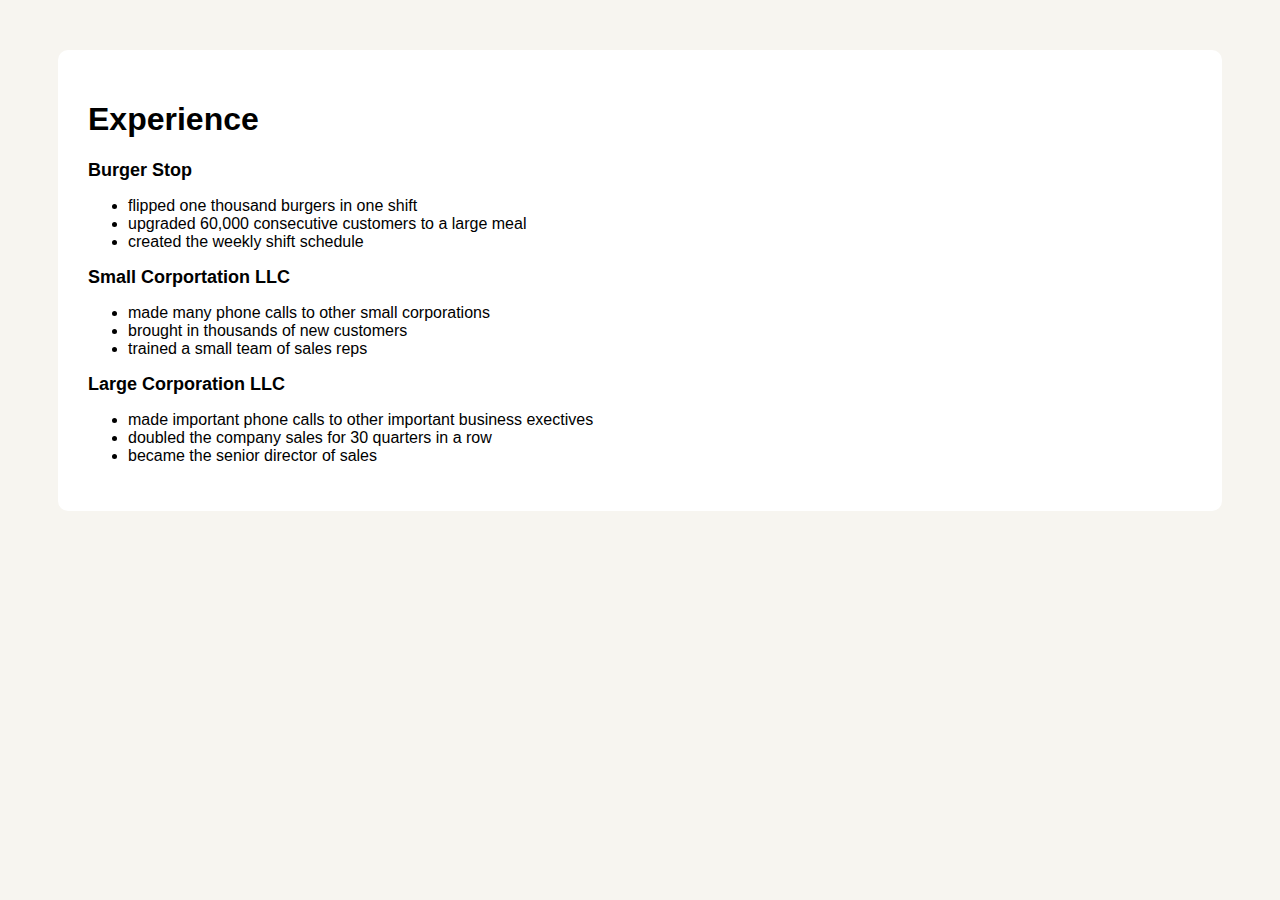
==== Experience.html @ bd2a07f5 "added page" ====
<!DOCTYPE html>
<html lang="en">
<head>
    <meta charset="UTF-8">
    <meta http-equiv="X-UA-Compatible" content="IE=edge">
    <meta name="viewport" content="width=device-width, initial-scale=1.0">
    <title>Experience</title>
    <link rel="stylesheet" href="Experience.css">
</head>

<body>
    <section>
        <h1>Experience</h1>
            <h2>Burger Stop</h2>
                <ul>
                    <li>flipped one thousand burgers in one shift</li>
                    <li>upgraded 60,000 consecutive customers to a large meal</li>
                    <li>created the weekly shift schedule</li>
                </ul>
            <h2>Small Corportation LLC</h2>
                <ul>
                    <li>made many phone calls to other small corporations</li>
                    <li>brought in thousands of new customers</li>
                    <li>trained a small team of sales reps</li>
                </ul>
            <h2>Large Corporation LLC</h2>
                <ul>
                    <li>made important phone calls to other important business exectives</li>
                    <li>doubled the company sales for 30 quarters in a row</li>
                    <li>became the senior director of sales</li>
                </ul>    
    </section>    
</body>
</html>
---- Experience.css ----
body {
    background-color: #f7f5f0;
    font-family: 'Roboto', sans-serif;

}

section {
    margin: 50px;;
    padding: 30px;
    background-color: #fff;
    border-radius: 10px;
    
}

h2 {
    font-size: 18px;
}
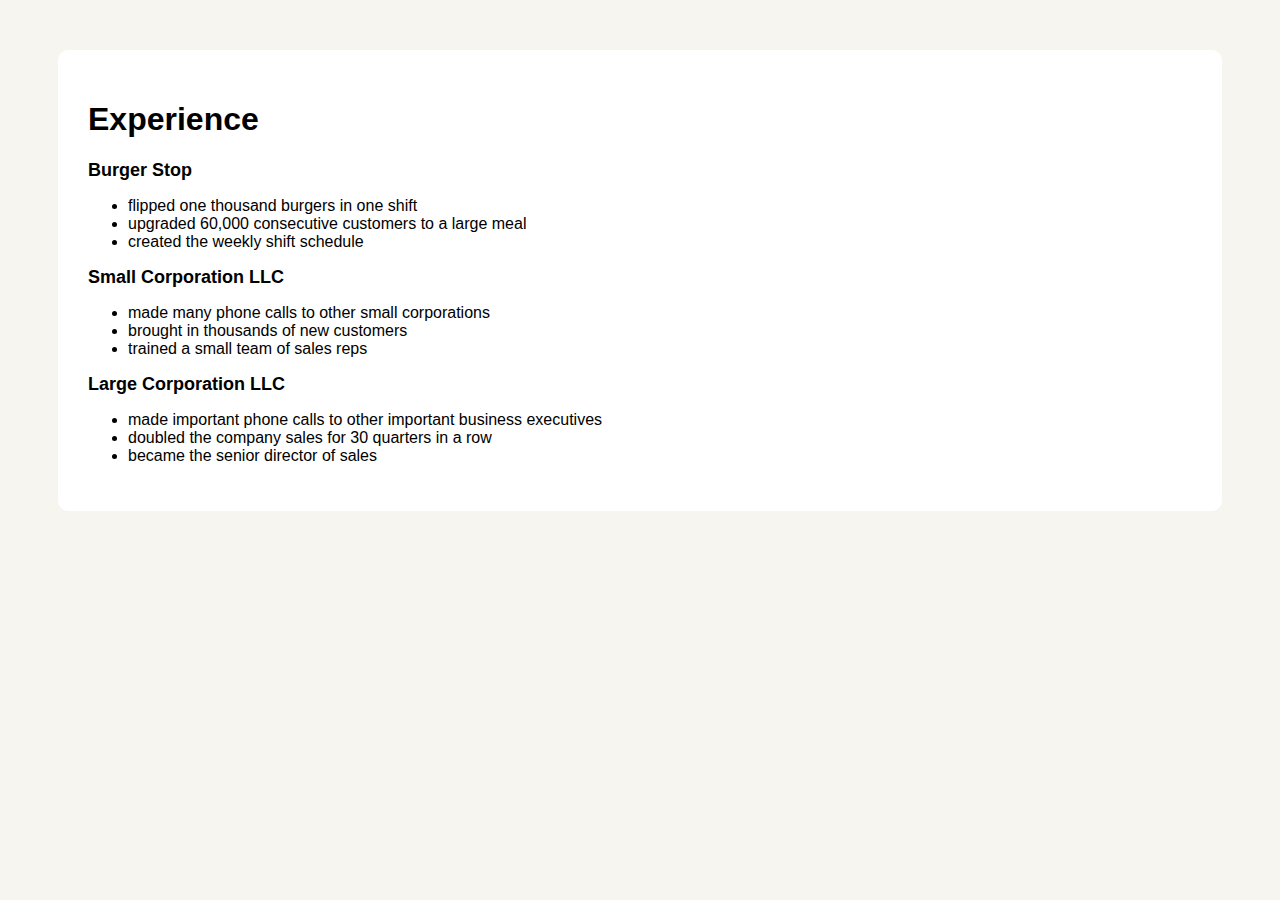
==== commit 81cf7a41: "edits" ====
--- a/Experience.html
+++ b/Experience.html
@@ -17,7 +17,7 @@
                     <li>upgraded 60,000 consecutive customers to a large meal</li>
                     <li>created the weekly shift schedule</li>
                 </ul>
-            <h2>Small Corportation LLC</h2>
+            <h2>Small Corporation LLC</h2>
                 <ul>
                     <li>made many phone calls to other small corporations</li>
                     <li>brought in thousands of new customers</li>
@@ -25,7 +25,7 @@
                 </ul>
             <h2>Large Corporation LLC</h2>
                 <ul>
-                    <li>made important phone calls to other important business exectives</li>
+                    <li>made important phone calls to other important business executives</li>
                     <li>doubled the company sales for 30 quarters in a row</li>
                     <li>became the senior director of sales</li>
                 </ul>    
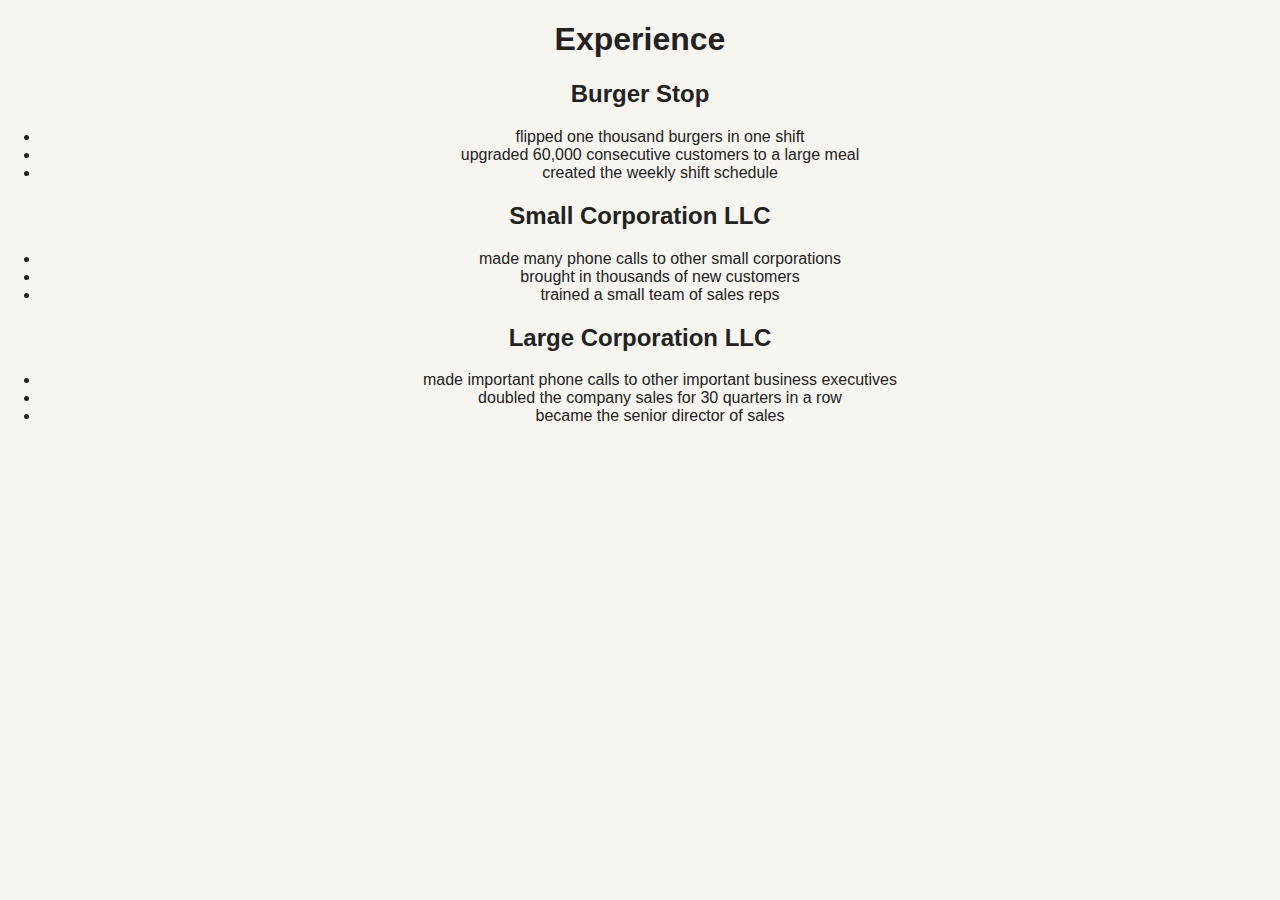
==== commit 651bafc7: "removed 2nd css file" ====
--- a/Experience.html
+++ b/Experience.html
@@ -5,7 +5,7 @@
     <meta http-equiv="X-UA-Compatible" content="IE=edge">
     <meta name="viewport" content="width=device-width, initial-scale=1.0">
     <title>Experience</title>
-    <link rel="stylesheet" href="Experience.css">
+    <link rel="stylesheet" href="styles.css">
 </head>
 
 <body>
--- a/styles.css
+++ b/styles.css
@@ -0,0 +1,207 @@
+/* Global Layout Set-up */
+* { 
+  box-sizing: border-box;
+}
+  
+body {
+  margin: 0;
+  padding: 0;
+  text-align: center;
+  font-family: 'Roboto', sans-serif;
+  color: #222;
+  background: #f7f5f0;
+}
+/* Link Styles */
+
+a {
+  text-decoration: none;
+  color: #999;
+}
+a:hover {
+  color: #6633ff;
+}
+
+/* Section Styles */
+
+.main-nav {
+  width: 100%;
+  background: black;
+  min-height: 30px;
+  padding: 10px;
+  position: fixed;
+  text-align: center;
+}
+.nav {
+  display: flex;
+  justify-content: space-around;
+  font-weight: 700;
+  list-style-type: none;
+  margin: 0 auto;
+  padding: 0;
+}
+
+.nav .name {
+    display: block;
+    margin-right: auto;
+    color: white;
+}
+.nav li {
+  padding: 5px 10px 10px 10px;
+}
+.nav a {
+  transition: all .5s;
+}
+.nav a:hover {
+  color: white
+}
+
+header {
+  text-align: center;
+  background: url('images/tempe-town-lake-twilight.jpg') no-repeat top center ;
+  background-size: cover;
+  overflow: hidden;
+  padding-top: 60px;
+}
+header {
+  line-height: 1.5;
+}
+header .profile-image {
+  margin-top: 50px;
+  width: 150px;
+  height: 150px;
+  border-radius: 50%;
+  border: 3px solid white;
+  transition: all .5s;
+}
+header .profile-image:hover {
+  transform: scale(1.2) rotate(5deg);
+}
+.tag {
+  background-color: #efefef;
+  color: black;
+  padding: 10px;
+  border-radius: 5px;
+  display: table;
+  margin: 10px auto;
+} 
+.location {
+  background-color: #222;
+  color: yellow;
+}
+.card {
+  margin: 30px;
+  padding: 20px 40px 40px;
+  max-width: 500px;
+  text-align: left;
+  background: #fff;
+  border-bottom: 4px solid #ccc;
+  border-radius: 6px;
+  transition: all .5s;
+}
+.card:hover {
+  border-color: #ff99ff;
+}
+
+ul.skills {
+  padding: 0;
+  text-align: center;
+}
+
+.skills li {
+  border-radius: 6px;
+  display: inline-block;
+  background: #ff9904;
+  color: white;
+  padding: 5px 10px;
+  margin: 2px;
+}
+
+.skills li:nth-child(odd) {
+  background: #0399ff;
+}
+
+footer {
+  width: 100%;
+  min-height: 30px;
+  padding: 20px 0 40px 20px;
+}
+
+footer .copyright {
+  top: -8px;
+  font-size: .75em;
+}
+
+footer ul {
+  list-style-type: none;
+  margin: 0;
+  padding: 0;
+}
+
+footer ul li {
+  display: inline-block;
+}
+
+a.social {
+  display: inline-block;
+  text-indent: -9999px;
+  margin-left: 5px;
+  width: 30px;
+  height: 30px;
+  background-size: 30px 30px;
+  opacity: .4;
+  transition: all .5s;
+}
+a.twitter {
+  background-image: url(images/twitter.svg);
+}
+a.linkedin {
+  background-image: url(images/linkedin.svg);
+}
+a.github {
+  background-image: url(images/github.svg);
+}
+a.social:hover {
+  opacity: 1;
+}
+.clearfix {
+  clear: both;
+}
+
+/* Styles for larger screens */
+@media screen and (min-width: 720px) {
+  
+  .flex {
+      display: -ms-flexbox;      /* TWEENER - IE 10 */
+      display: flex; 
+      max-width: 1200px;
+      -ms-flex-pack: distribute;
+      justify-content: space-around;
+      margin: 0 auto;
+  }
+
+  header {
+    min-height: 470px;
+  }
+
+  .nav {
+    max-width: 1200px;
+    padding: 0 30px;
+  }
+
+
+  main {
+    padding-top: 20px;
+  }
+
+  main p {
+    line-height: 1.6em;
+  }
+
+  footer {
+    font-size: 1.3em;
+    max-width: 1200px;
+    margin: 40px auto;
+  }
+
+}
+
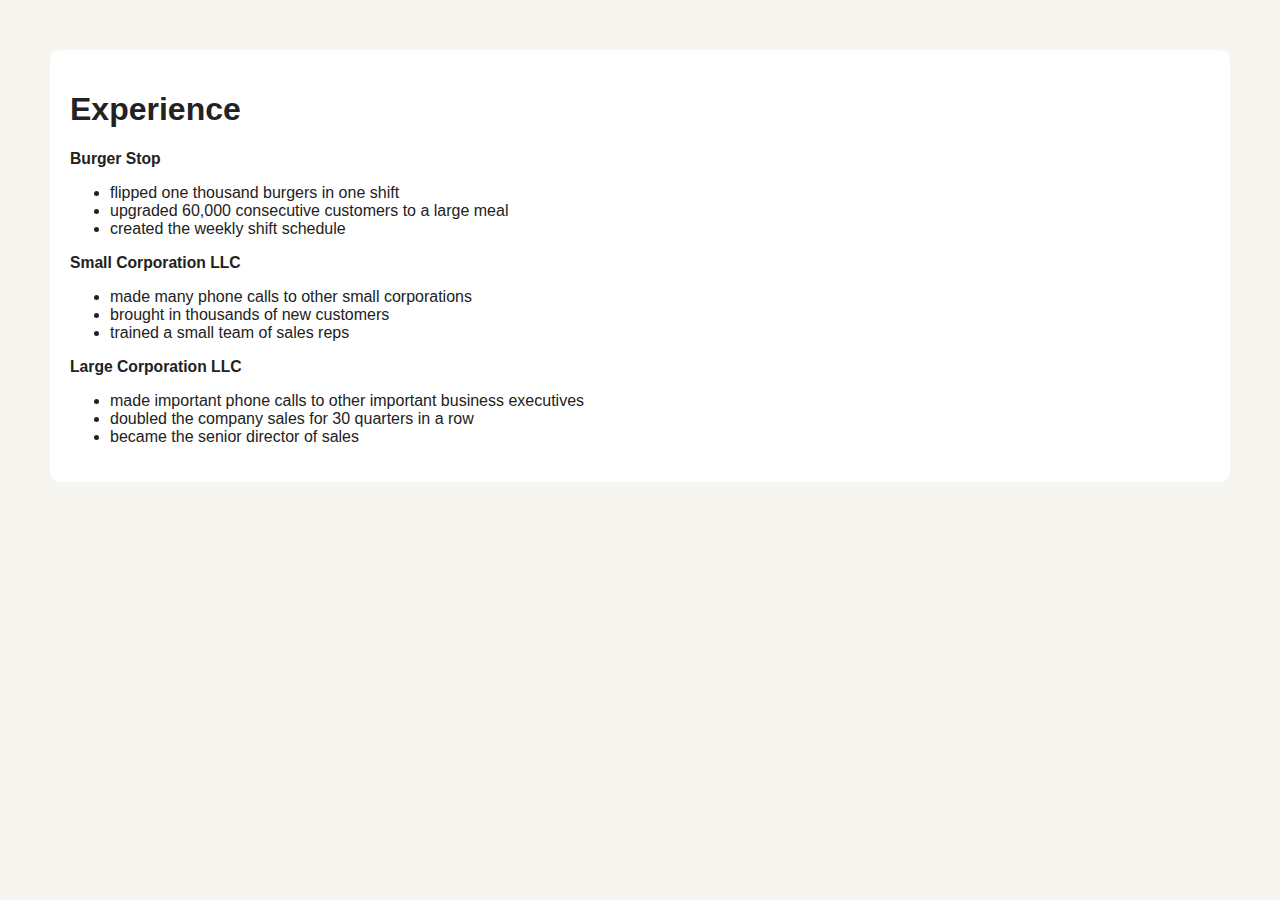
==== commit 9398f46f: "experience page edits" ====
--- a/Experience.html
+++ b/Experience.html
@@ -9,7 +9,7 @@
 </head>
 
 <body>
-    <section>
+    <section class="experience">
         <h1>Experience</h1>
             <h2>Burger Stop</h2>
                 <ul>
--- a/styles.css
+++ b/styles.css
@@ -205,3 +205,16 @@
 
 }
 
+.experience {
+    margin: 50px;
+    padding: 20px;
+    background-color: #fff;
+    border-radius: 10px;
+    text-align: left;
+
+}
+
+h2 {
+  font-size: .98rem;
+
+}